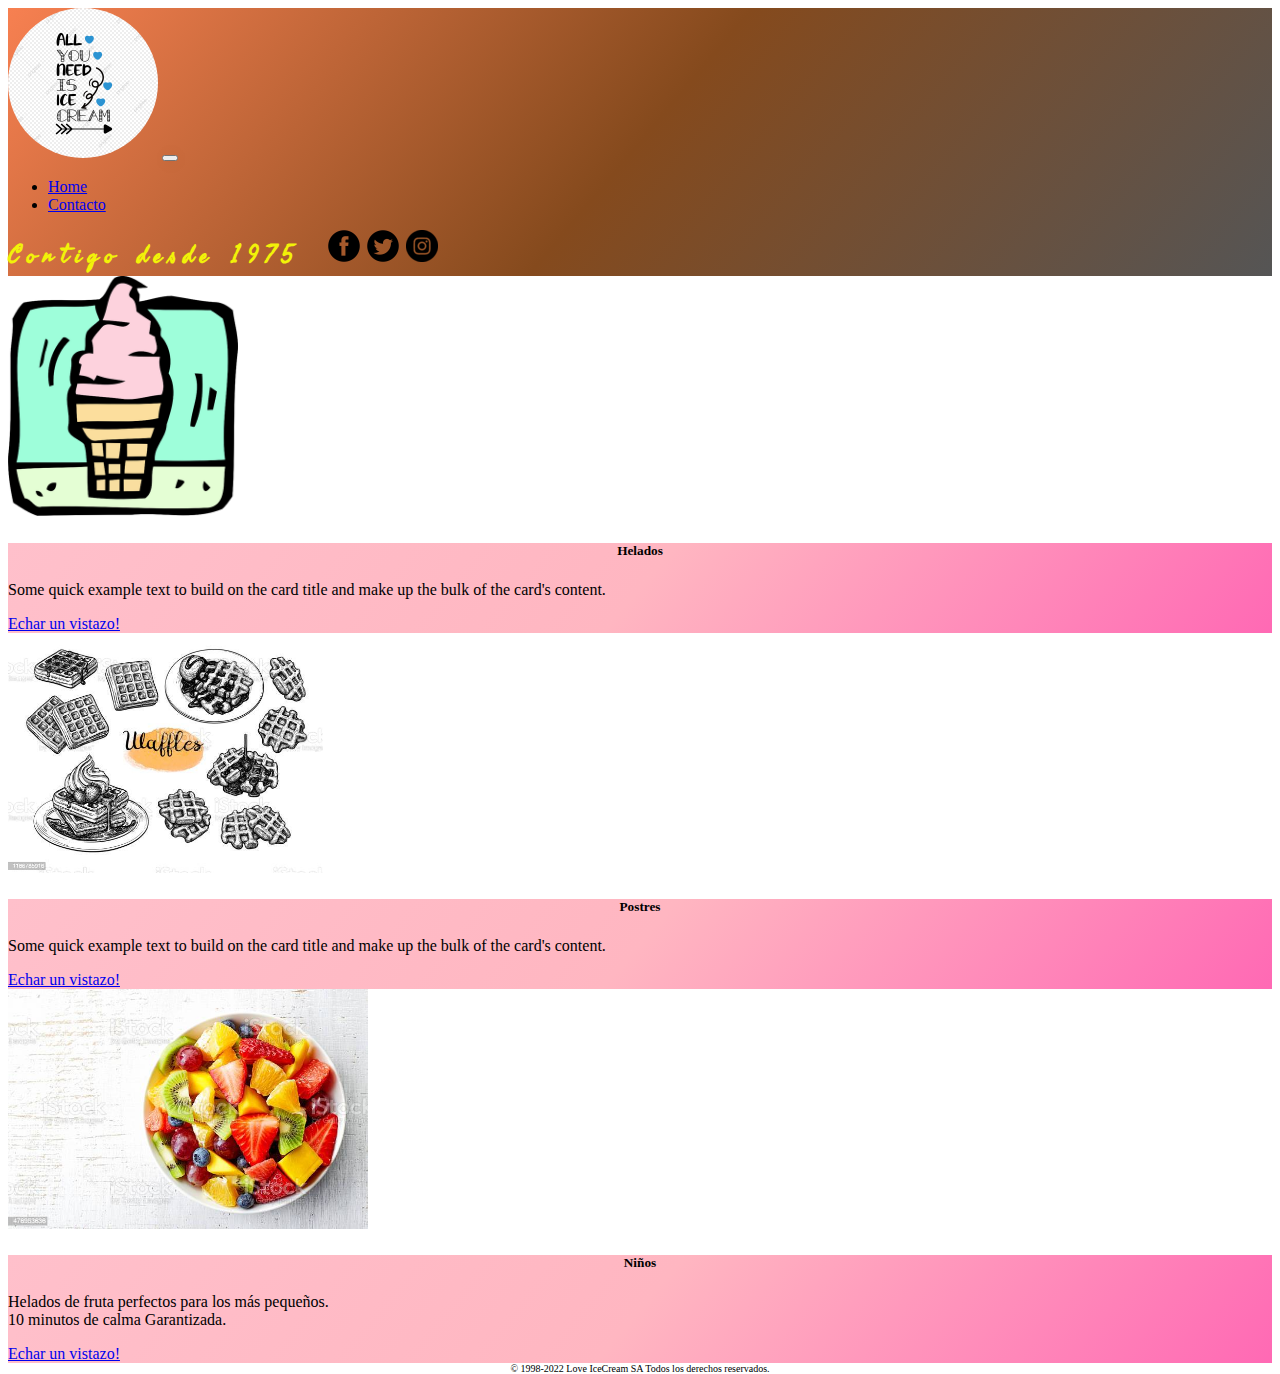
==== index.html @ d251807b "corrección height index" ====
<!doctype html>
<html lang="es">
  <head>
    <meta charset="utf-8">
    <meta name="viewport" content="width=device-width, initial-scale=1">
    <link href="https://cdn.jsdelivr.net/npm/bootstrap@5.2.0-beta1/dist/css/bootstrap.min.css" rel="stylesheet" integrity="sha384-0evHe/X+R7YkIZDRvuzKMRqM+OrBnVFBL6DOitfPri4tjfHxaWutUpFmBp4vmVor" crossorigin="anonymous">
    <link rel="preconnect" href="https://fonts.googleapis.com">
    <link rel="preconnect" href="https://fonts.gstatic.com" crossorigin>
    <link href="https://fonts.googleapis.com/css2?family=Freehand&display=swap" rel="stylesheet">
    <link rel="stylesheet" href="/css/index.css">
    <title>Helado Oscuro</title>
  </head>
  <body>

    <nav class="navbar navbar-expand-sm" style=" background:linear-gradient(130deg,rgb(247, 128, 81), rgb(133, 74, 29),#555);">
      <div class="container-fluid">
        <img class="logo" src="/img/logo.jpg" alt="Logo">
        <button class="navbar-toggler" type="button" data-bs-toggle="collapse" data-bs-target="#navbarText" aria-controls="navbarText" aria-expanded="false" aria-label="Toggle navigation">
          <span class="navbar-toggler-icon"></span>
        </button>
        <div class="collapse navbar-collapse" id="navbarText">
          <ul class="navbar-nav me-auto mb-2 mb-lg-4">
            <li class="nav-item">
              <a class="nav-link hovering"  aria-current="page" href="#">Home</a>
            </li>
            <li class="nav-item">
              <a class="nav-link hovering"  href="#">Contacto</a>
            </li>
          </ul>
          <span class="navbar-text">Contigo desde 1975</span>
          <span class="icons" ><img src="/img/facebook.png" alt="facebook"></span>
          <span class="icons" ><img src="/img/Twitter.png" alt="Twitter"></span>
          <span class="icons" ><img src="/img/instagram.png" alt="instagram"></span>
        </ul>
        </div>
      </div>
    </nav>

    



    <div class="container">
      <div class="row">
        <div class="col-lg-4">
          <div class="card">
            <img src="/img/IceCream.png" class="helado" alt="Helado Oscuro">
            <div class="card-body">
              <h5 class="card-title">Helados</h5>
              <p class="card-text">Some quick example text to build on the card title and make up the bulk of the card's
                content.</p>
              <a href="#" class="btn btn-primary">Echar un vistazo!</a>
            </div>
          </div>
        </div>
        <div class="col-lg-4">
          <div class="card">
            <img src="/img/waffle.jpg" class="gofre" alt="...">
            <div class="card-body">
              <h5 class="card-title">Postres</h5>
              <p class="card-text">Some quick example text to build on the card title and make up the bulk of the card's
                content.</p>
              <a href="#" class="btn btn-primary">Echar un vistazo!</a>
            </div>
          </div>
        </div>
        <div class="col-lg-4">
          <div class="card">
            <img src="/img/ninos/ninos.jpg" class="gofre" alt="...">
            <div class="card-body">
              <h5 class="card-title">Niños</h5>
              <p class="card-text">Helados de fruta perfectos para los más pequeños. <br> 10 minutos de calma Garantizada.</p>
              <a href="#" class="btn btn-primary">Echar un vistazo!</a>
            </div>
          </div>
        </div>

  





  
     









    
     <div class="row bottom">

      <div class="col">
      <div class="small-text-bottom">© 1998-2022 Love IceCream SA Todos los derechos reservados.
      </div>
      </div>

   </div>
    
    
    
    
    
    
    
    
    
    
    
    
    <script src="https://cdn.jsdelivr.net/npm/bootstrap@5.2.0-beta1/dist/js/bootstrap.bundle.min.js" integrity="sha384-pprn3073KE6tl6bjs2QrFaJGz5/SUsLqktiwsUTF55Jfv3qYSDhgCecCxMW52nD2" crossorigin="anonymous"></script>
  </body>
</html>
---- css/index.css ----
*{

}

body{
  background-image: url(/img/backgroundOne.jpg);
    height: 100vh;
}
.logo{
  width: 9.4em;
  height:9.4em;
  border-radius: 50%;
}
.hovering:hover{
color: #fff;
}
.navbar-text {
  text-align: left;
  padding-right: 1em;
  letter-spacing: 0.3em;
  font-weight: bolder;
  font-size:1.5em;
  color: rgb(242, 242, 8);
  font-family: 'Freehand', cursive;
}

.navbar-toggler-icon{
  box-shadow: 1px 1px 15px 1px #000000;
}
.icons{
  width: 2em;
  height: 2em;
  margin-right: .2em;
  border-radius: 100%;
}
.icons:hover{
  box-shadow: 1px 1px 15px 1px #fff;
  transition: ease-in-out, .3s;
}

.card-title{
  text-align: center;
}
.card-body{
  background:linear-gradient(130deg,rgb(255,192,203), rgb(255,182,193),rgb(255,105,180));}

.helado{
  max-width: 15em;
  max-height: 15em;
}
.gofre{
  height: 15em;
}




.small-text-bottom{
  font-size: x-small;
  text-align: center;
}
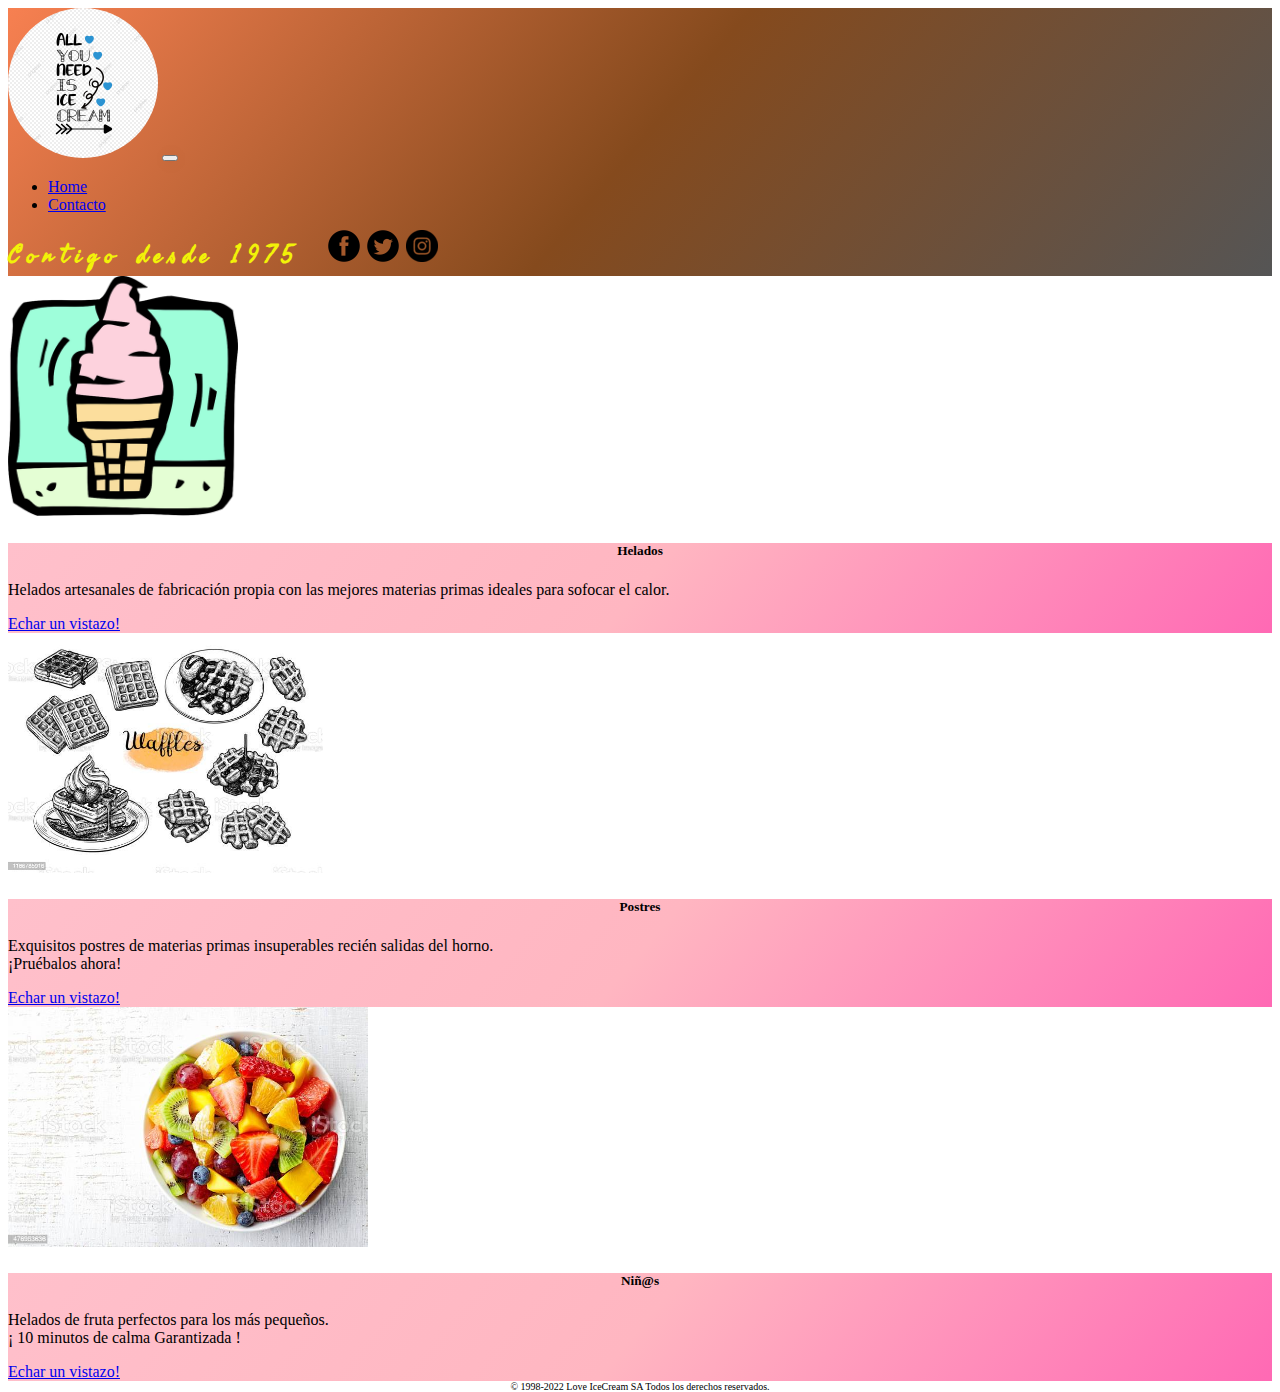
==== commit 8a0a3195: "corregidos textos" ====
--- a/index.html
+++ b/index.html
@@ -7,6 +7,7 @@
     <link rel="preconnect" href="https://fonts.googleapis.com">
     <link rel="preconnect" href="https://fonts.gstatic.com" crossorigin>
     <link href="https://fonts.googleapis.com/css2?family=Freehand&display=swap" rel="stylesheet">
+    <link rel="shortcut icon" href="/img/android-chrome-192x192.png" type="image/x-icon">
     <link rel="stylesheet" href="/css/index.css">
     <title>Helado Oscuro</title>
   </head>
@@ -47,8 +48,7 @@
             <img src="/img/IceCream.png" class="helado" alt="Helado Oscuro">
             <div class="card-body">
               <h5 class="card-title">Helados</h5>
-              <p class="card-text">Some quick example text to build on the card title and make up the bulk of the card's
-                content.</p>
+              <p class="card-text">Helados artesanales de fabricación propia con las mejores materias primas ideales para sofocar el calor.</p>
               <a href="#" class="btn btn-primary">Echar un vistazo!</a>
             </div>
           </div>
@@ -58,8 +58,7 @@
             <img src="/img/waffle.jpg" class="gofre" alt="...">
             <div class="card-body">
               <h5 class="card-title">Postres</h5>
-              <p class="card-text">Some quick example text to build on the card title and make up the bulk of the card's
-                content.</p>
+              <p class="card-text">Exquisitos postres de materias primas insuperables recién salidas del horno. <br>¡Pruébalos ahora!</p>
               <a href="#" class="btn btn-primary">Echar un vistazo!</a>
             </div>
           </div>
@@ -68,8 +67,8 @@
           <div class="card">
             <img src="/img/ninos/ninos.jpg" class="gofre" alt="...">
             <div class="card-body">
-              <h5 class="card-title">Niños</h5>
-              <p class="card-text">Helados de fruta perfectos para los más pequeños. <br> 10 minutos de calma Garantizada.</p>
+              <h5 class="card-title">Niñ@s</h5>
+              <p class="card-text">Helados de fruta perfectos para los más pequeños. <br>¡ 10 minutos de calma Garantizada !</p>
               <a href="#" class="btn btn-primary">Echar un vistazo!</a>
             </div>
           </div>
--- a/css/index.css
+++ b/css/index.css
@@ -42,7 +42,11 @@
   text-align: center;
 }
 .card-body{
-  background:linear-gradient(130deg,rgb(255,192,203), rgb(255,182,193),rgb(255,105,180));}
+  background:linear-gradient(130deg,rgb(255,192,203), rgb(255,182,193),rgb(255,105,180));
+}
+.card-text{
+  text-align: justify;
+}
 
 .helado{
   max-width: 15em;
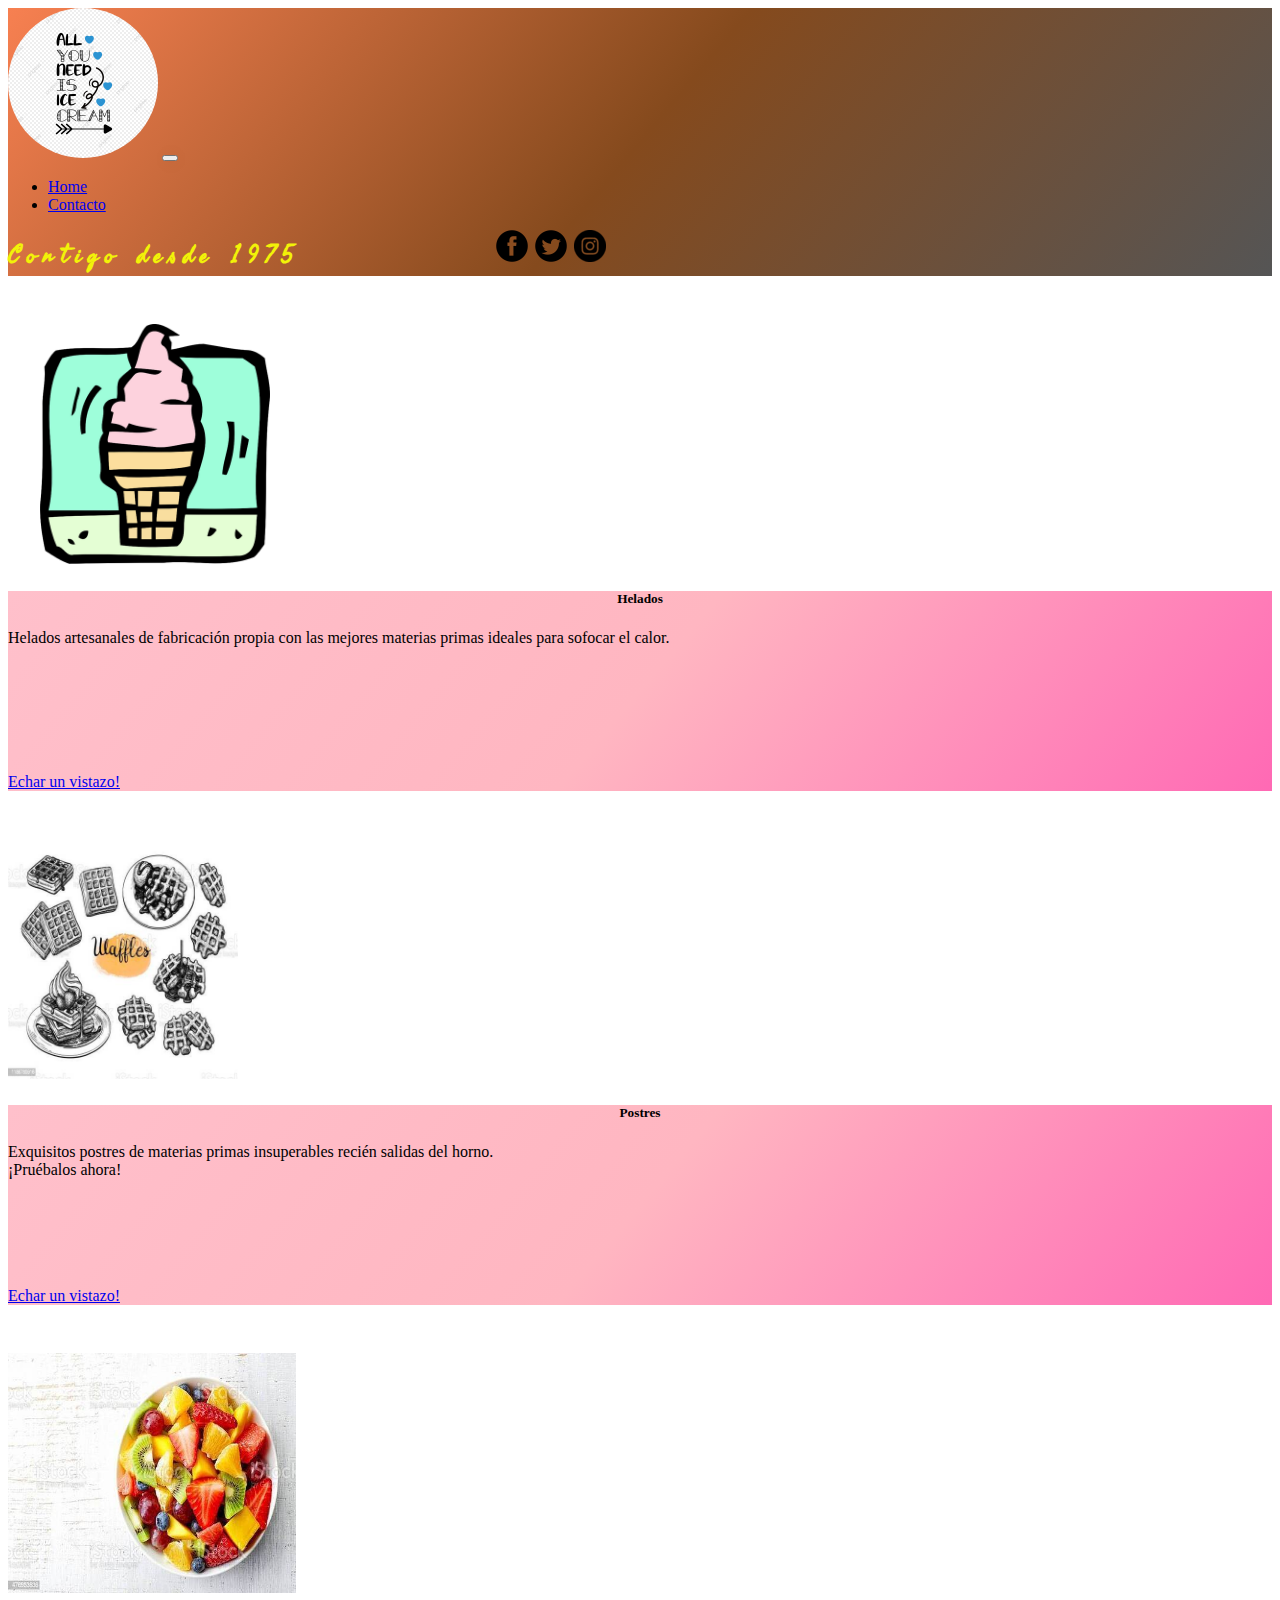
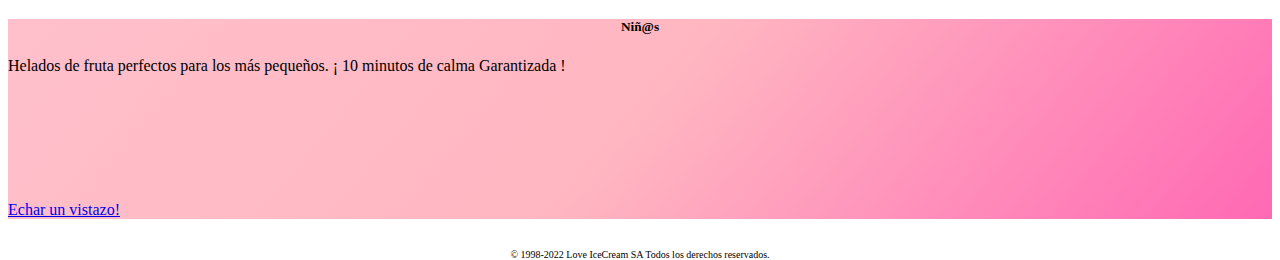
==== commit 6fcad0bd: "margenes" ====
--- a/index.html
+++ b/index.html
@@ -8,30 +8,30 @@
     <link rel="preconnect" href="https://fonts.gstatic.com" crossorigin>
     <link href="https://fonts.googleapis.com/css2?family=Freehand&display=swap" rel="stylesheet">
     <link rel="shortcut icon" href="/img/android-chrome-192x192.png" type="image/x-icon">
-    <link rel="stylesheet" href="/css/index.css">
+    <link rel="stylesheet" href="./css/index.css">
     <title>Helado Oscuro</title>
   </head>
   <body>
 
     <nav class="navbar navbar-expand-sm" style=" background:linear-gradient(130deg,rgb(247, 128, 81), rgb(133, 74, 29),#555);">
       <div class="container-fluid">
-        <img class="logo" src="/img/logo.jpg" alt="Logo">
+        <img class="logo" src="./img/logo.jpg" alt="Logo">
         <button class="navbar-toggler" type="button" data-bs-toggle="collapse" data-bs-target="#navbarText" aria-controls="navbarText" aria-expanded="false" aria-label="Toggle navigation">
           <span class="navbar-toggler-icon"></span>
         </button>
         <div class="collapse navbar-collapse" id="navbarText">
           <ul class="navbar-nav me-auto mb-2 mb-lg-4">
             <li class="nav-item">
-              <a class="nav-link hovering"  aria-current="page" href="#">Home</a>
+              <a class="nav-link hovering"  aria-current="page" href="./index.html">Home</a>
             </li>
             <li class="nav-item">
-              <a class="nav-link hovering"  href="#">Contacto</a>
+              <a class="nav-link hovering"  href="./html/contact.html">Contacto</a>
             </li>
           </ul>
           <span class="navbar-text">Contigo desde 1975</span>
-          <span class="icons" ><img src="/img/facebook.png" alt="facebook"></span>
-          <span class="icons" ><img src="/img/Twitter.png" alt="Twitter"></span>
-          <span class="icons" ><img src="/img/instagram.png" alt="instagram"></span>
+          <span class="icons" ><img src="./img/facebook.png" alt="facebook"></span>
+          <span class="icons" ><img src="./img/Twitter.png" alt="Twitter"></span>
+          <span class="icons" ><img src="./img/instagram.png" alt="instagram"></span>
         </ul>
         </div>
       </div>
@@ -45,7 +45,7 @@
       <div class="row">
         <div class="col-lg-4">
           <div class="card">
-            <img src="/img/IceCream.png" class="helado" alt="Helado Oscuro">
+            <img src="./img/IceCream.png" class="helado" alt="Helados">
             <div class="card-body">
               <h5 class="card-title">Helados</h5>
               <p class="card-text">Helados artesanales de fabricación propia con las mejores materias primas ideales para sofocar el calor.</p>
@@ -55,7 +55,7 @@
         </div>
         <div class="col-lg-4">
           <div class="card">
-            <img src="/img/waffle.jpg" class="gofre" alt="...">
+            <img src="./img/waffle.jpg" class="waffle" alt="Waffles">
             <div class="card-body">
               <h5 class="card-title">Postres</h5>
               <p class="card-text">Exquisitos postres de materias primas insuperables recién salidas del horno. <br>¡Pruébalos ahora!</p>
@@ -65,32 +65,14 @@
         </div>
         <div class="col-lg-4">
           <div class="card">
-            <img src="/img/ninos/ninos.jpg" class="gofre" alt="...">
+            <img src="./img/ninos.jpg" class="waffle nino" alt="Infantil">
             <div class="card-body">
               <h5 class="card-title">Niñ@s</h5>
-              <p class="card-text">Helados de fruta perfectos para los más pequeños. <br>¡ 10 minutos de calma Garantizada !</p>
-              <a href="#" class="btn btn-primary">Echar un vistazo!</a>
+              <p class="card-text">Helados de fruta perfectos para los más pequeños. ¡ 10 minutos de calma Garantizada !</p>
+              <a href="./html/ninos.html" class="btn btn-primary">Echar un vistazo!</a>
             </div>
           </div>
         </div>
-
-  
-
-
-
-
-
-  
-     
-
-
-
-
-
-
-
-
-
     
      <div class="row bottom">
 
@@ -98,20 +80,7 @@
       <div class="small-text-bottom">© 1998-2022 Love IceCream SA Todos los derechos reservados.
       </div>
       </div>
-
    </div>
-    
-    
-    
-    
-    
-    
-    
-    
-    
-    
-    
-    
     <script src="https://cdn.jsdelivr.net/npm/bootstrap@5.2.0-beta1/dist/js/bootstrap.bundle.min.js" integrity="sha384-pprn3073KE6tl6bjs2QrFaJGz5/SUsLqktiwsUTF55Jfv3qYSDhgCecCxMW52nD2" crossorigin="anonymous"></script>
   </body>
 </html>
--- a/css/index.css
+++ b/css/index.css
@@ -1,6 +1,3 @@
-*{
-
-}
 
 body{
   background-image: url(/img/backgroundOne.jpg);
@@ -15,8 +12,7 @@
 color: #fff;
 }
 .navbar-text {
-  text-align: left;
-  padding-right: 1em;
+  margin-right: 8em;
   letter-spacing: 0.3em;
   font-weight: bolder;
   font-size:1.5em;
@@ -37,7 +33,9 @@
   box-shadow: 1px 1px 15px 1px #fff;
   transition: ease-in-out, .3s;
 }
-
+.card{
+  margin-top: 3em;
+}
 .card-title{
   text-align: center;
 }
@@ -46,20 +44,18 @@
 }
 .card-text{
   text-align: justify;
+  height: 8em;
 }
-
 .helado{
   max-width: 15em;
   max-height: 15em;
+  margin-left: 2em;
 }
-.gofre{
+.waffle{
   height: 15em;
 }
-
-
-
-
 .small-text-bottom{
+  margin-top: 3em;
   font-size: x-small;
   text-align: center;
 }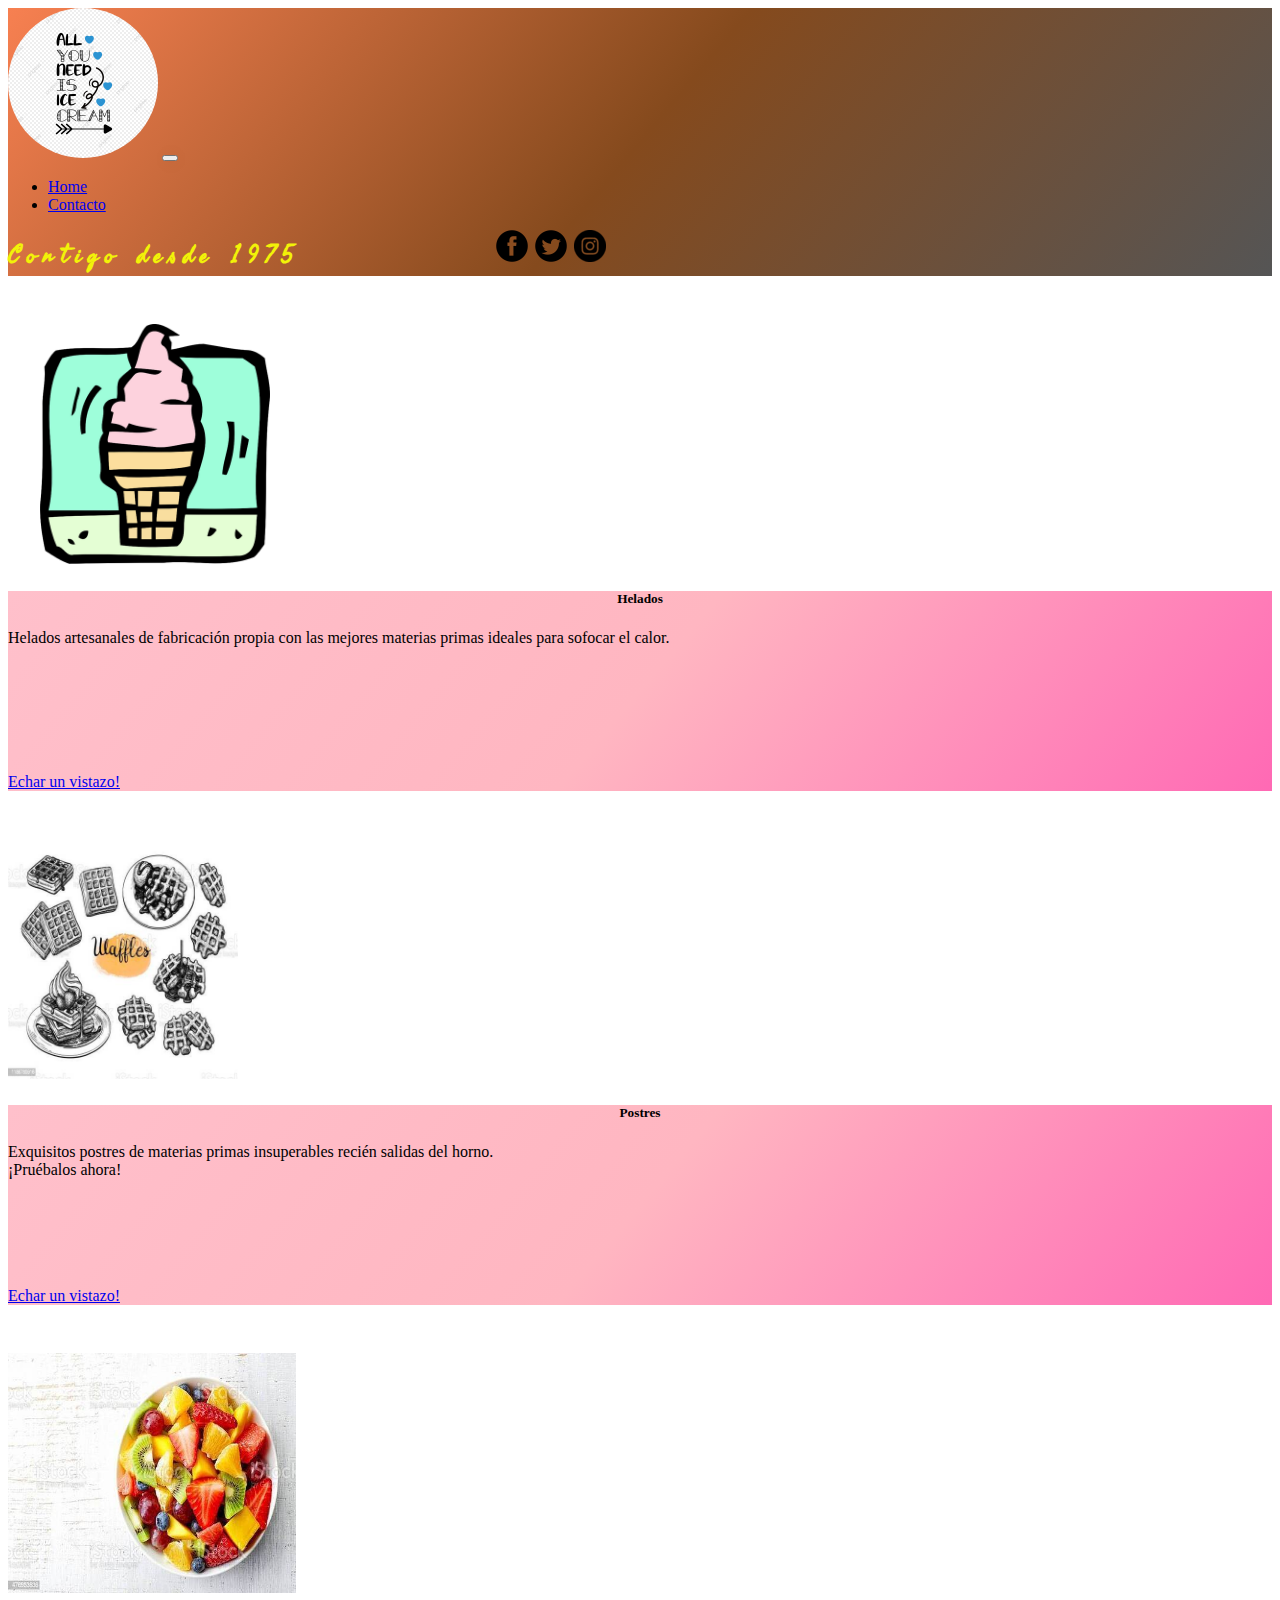
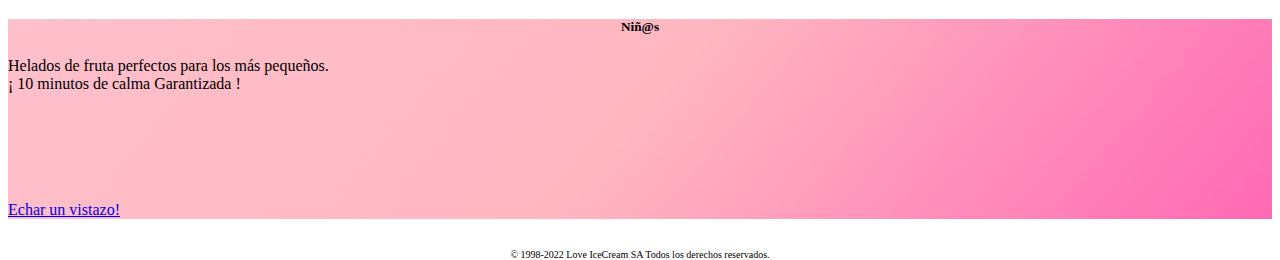
==== commit e33d7802: "revision margen" ====
--- a/index.html
+++ b/index.html
@@ -68,7 +68,7 @@
             <img src="./img/ninos.jpg" class="waffle nino" alt="Infantil">
             <div class="card-body">
               <h5 class="card-title">Niñ@s</h5>
-              <p class="card-text">Helados de fruta perfectos para los más pequeños. ¡ 10 minutos de calma Garantizada !</p>
+              <p class="card-text">Helados de fruta perfectos para los más pequeños.<br> ¡ 10 minutos de calma Garantizada !</p>
               <a href="./html/ninos.html" class="btn btn-primary">Echar un vistazo!</a>
             </div>
           </div>
